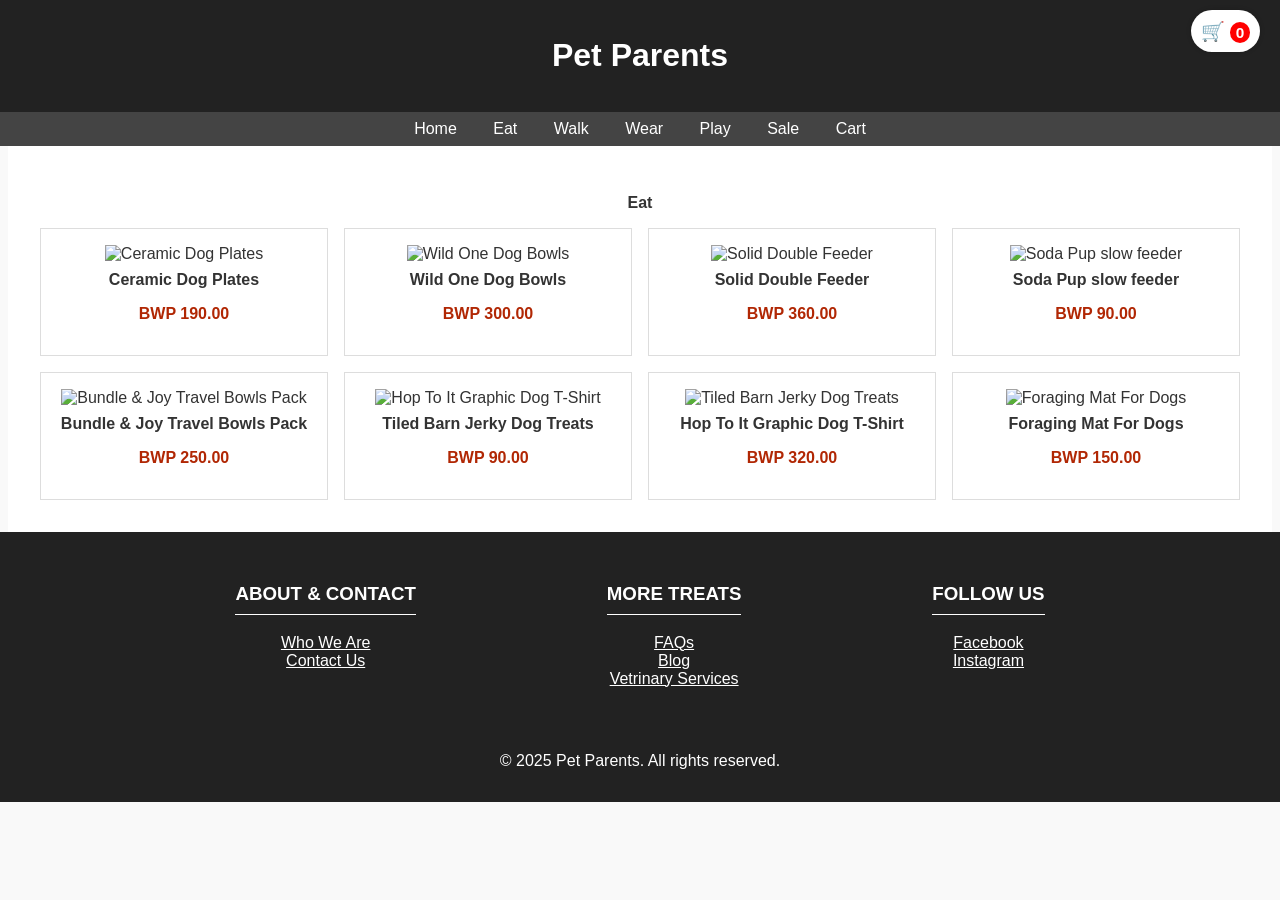
==== Eat 3.html @ 6826b702 "Add files via upload" ====
<!DOCTYPE html>
<html lang="en">
<head>
  <meta charset="UTF-8" />
  <meta name="viewport" content="width=device-width, initial-scale=1" />
  <title>Pet Parents </title>
   <link rel="stylesheet" href="styles.css" />
   
</head>
<body>
<div id="cart-icon-container" onclick="window.location.href='Pet cart.html'">
    🛒 <span id="cart-count">0</span>
  </div>

 <header>
    <h1>Pet Parents</h1>
  </header>
  <nav>
    <a href="index.html">Home</a>
    <a href="Eat 3.html">Eat</a>
    <a href="Walk 3.html">Walk</a>
    <a href="Wear 3.html">Wear</a>
    <a href="Play 3.html">Play</a>
    <a href="Sale 3.html">Sale</a>
    <a href="Pet cart.html">Cart</a>
  </nav>

  <main>
  <p style="text-align: center; font-weight: bold;">
 Eat
   </p>
    <div class="product-grid">
      <div class="product-card" onclick="addToCart('Ceramic Dog Plates', 320, 'https: C:\Users\Chenesani\Downloads\WMD\Dog plates.png ', 1)">
        <img src= "C:\Users\Chenesani\Downloads\WMD\Dog plates.png" alt=" Ceramic Dog Plates " />
        <p class="product-name">Ceramic Dog Plates</p>
        <p class="price">BWP 190.00</p>
      </div>
	  <div class="product-card" onclick="addToCart(' Wild One Dog Bowls ', 320, 'https://via.placeholder.com/250', 'M', 1)">
        <img src= "C:\Users\Chenesani\Downloads\WMD\Wild One Dog Bowl.png" alt=" Wild One Dog Bowls " />
        <p class="product-name">Wild One Dog Bowls</p>
        <p class="price">BWP 300.00</p>
      </div>
	  <div class="product-card" onclick="addToCart(' Solid Double Feeder ', 320, 'https://via.placeholder.com/250', 'M', 1)">
        <img src= "C:\Users\Chenesani\Downloads\WMD\Solid Double Feeder.png" alt=" Solid Double Feeder " />
        <p class="product-name">Solid Double Feeder</p>
        <p class="price">BWP 360.00</p>
      </div>
	  <div class="product-card" onclick="addToCart(' Soda Pup slow feeder ', 320, 'https://via.placeholder.com/250', 'M', 1)">
        <img src= "C:\Users\Chenesani\Downloads\WMD\Soda Pup slow feeder.png" alt=" Soda Pup slow feeder " />
        <p class="product-name">Soda Pup slow feeder</p>
        <p class="price">BWP 90.00</p>
      </div>
	  <div class="product-card" onclick="addToCart(' Bundle & Joy Travel Bowls Pack ', 320, 'https://via.placeholder.com/250', 'M', 1)">
        <img src= "C:\Users\Chenesani\Downloads\WMD\Bundle & Joy silicone bowls.png" alt="Bundle & Joy Travel Bowls Pack  " />
        <p class="product-name">Bundle & Joy Travel Bowls Pack</p>
        <p class="price">BWP 250.00</p>
      </div>
      <div class="product-card" onclick="addToCart('Hop To It Graphic Dog T-Shirt', 320, 'https://via.placeholder.com/250', 'M', 1)">
        <img src= "C:\Users\Chenesani\Downloads\WMD\Tilted Barn Jerky Dog Treats.png" alt="Hop To It Graphic Dog T-Shirt" />
        <p class="product-name">Tiled Barn Jerky Dog Treats</p>
        <p class="price">BWP 90.00</p>
      </div>
	  <div class="product-card" onclick="addToCart(' Tiled Barn Jerky Dog Treats ', 320, 'https://via.placeholder.com/250', 'M', 1)">
        <img src= "C:\Users\Chenesani\Downloads\WMD\Fera colagen food topper.png" alt="Tiled Barn Jerky Dog Treats  " />
        <p class="product-name">Hop To It Graphic Dog T-Shirt</p>
        <p class="price">BWP 320.00</p>
      </div>
	    <div class="product-card" onclick="addToCart(' Foraging Mat For Dogs ', 320, 'https://via.placeholder.com/250', 'M', 1)">
        <img src= "C:\Users\Chenesani\Downloads\WMD\Foraging Mat For Dogs.png" alt=" Foraging Mat For Dogs " />
        <p class="product-name">Foraging Mat For Dogs</p>
        <p class="price">BWP 150.00</p>
      </div>
    </div>
  </main>

  <footer>
    <div style="display: flex; flex-wrap: wrap; justify-content: space-around; max-width: 1000px; margin: auto;">
      <div style="margin: 1em;">
        <h3 style="border-bottom: 1px solid #fff; padding-bottom: 0.5em;">ABOUT & CONTACT</h3>
        <ul style="list-style: none; padding: 0;">
          <li><a href="About us.html" style="color:white;">Who We Are</a></li>
          <li><a href="Contact us.html" style="color:white;">Contact Us</a></li>
        </ul>
      </div>
      <div style="margin: 1em;">
        <h3 style="border-bottom: 1px solid #fff; padding-bottom: 0.5em;">MORE TREATS</h3>
        <ul style="list-style: none; padding: 0;">
          <li><a href="FAQ.html" style="color:white;">FAQs</a></li>
          <li><a href="Blog.html" style="color:white;">Blog</a></li>
          <li><a href="Veterinary Services.html" style="color:white;">Vetrinary Services</a></li>
        </ul>
      </div
	  <div style="display: flex; flex-wrap: wrap; justify-content: space-around; max-width: 1000px; margin: auto;">
      <div style="margin: 1em;">
        <h3 style="border-bottom: 1px solid #fff; padding-bottom: 0.5em;">FOLLOW US</h3>
        <ul style="list-style: none; padding: 0;">
          <li><a href="https://www.facebook.com/" style="color:white;">Facebook</a></li>
          <li><a href="https://www.instagram.com/" style="color:white;">Instagram</a></li>
        </ul>
      </div>
    </div>
    <p style="text-align: center; margin-top: 2em;">&copy; 2025 Pet Parents. All rights reserved.</p>
  </footer>
 <script src="Pet cart.js"></script>
</body>
</html>
---- styles.css ----
body {
      font-family: Arial, sans-serif;
      margin: 0;
      padding: 0;
      background-color: #f9f9f9;
      color: #333;
    }
    header, footer {
      background-color: #222;
      color: #fff;
      padding: 1em;
      text-align: center;
    }
    nav {
      background-color: #444;
      padding: 0.5em;
      text-align: center;
    }
    nav a {
      color: #fff;
      margin: 0 1em;
      text-decoration: none;
    }
    main {
      padding: 2em;
      max-width: 1200px;
      margin: auto;
      background-color: #fff;
    }
    .product-grid {
      display: grid;
      grid-template-columns: repeat(auto-fill, minmax(250px, 1fr));
      gap: 1em;
    }
    .product-card {
      background-color: #fff;
      border: 1px solid #ddd;
      padding: 1em;
      text-align: center;
      cursor: pointer;
      transition: transform 0.2s;
    }
    .product-card:hover {
      transform: scale(1.02);
    }
    .product-card img {
      width: 100%;
      height: auto;
    }
    .product-name {
      font-weight: bold;
      margin: 0.5em 0 0.2em;
    }
    .price {
      color: #b12704;
      font-weight: bold;
    }
	
	#cart-icon-container {
  position: fixed;
  top: 10px;
  right: 20px;
  z-index: 1000;
  font-size: 1.2em;
  font-weight: bold;
  cursor: pointer;
  background-color: white;
  padding: 0.5em;
  border-radius: 50px;
  box-shadow: 0 0 5px rgba(0,0,0,0.2);
}

#cart-count {
  background: red;
  color: white;
  border-radius: 50%;
  padding: 2px 6px;
  font-size: 0.8em;
}
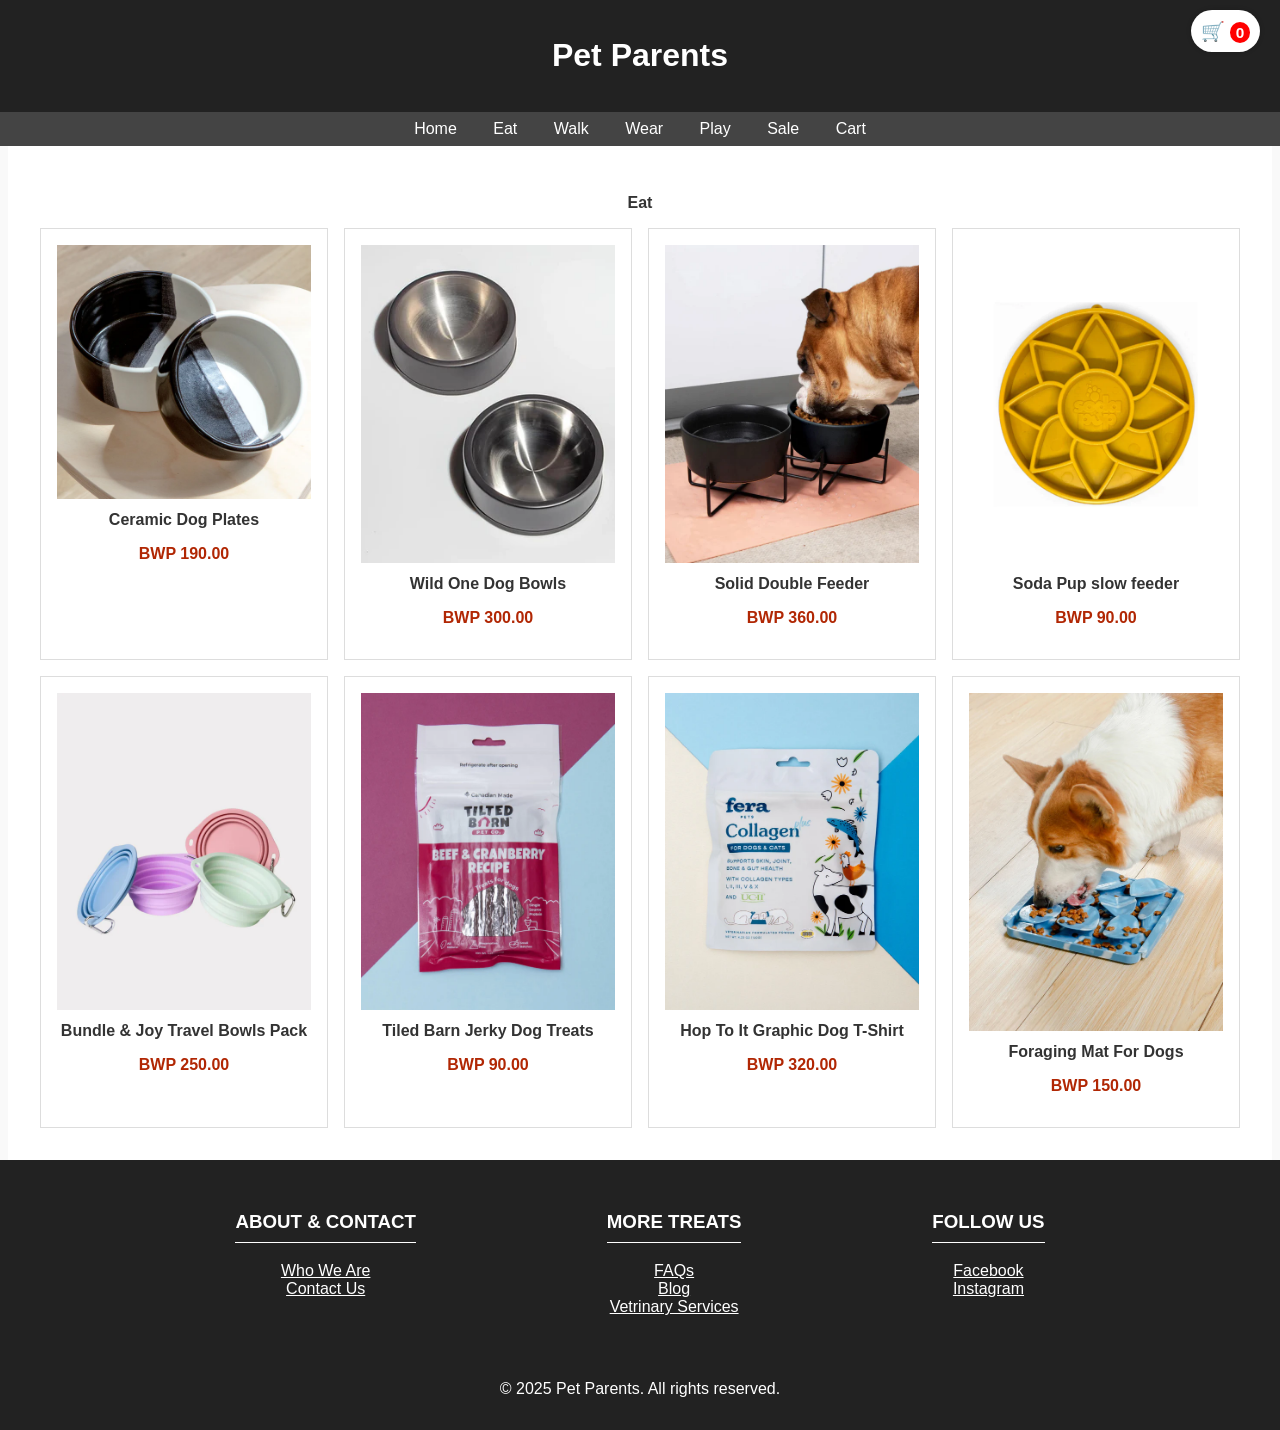
==== commit 82790ead: "Update Eat 3.html" ====
--- a/Eat 3.html
+++ b/Eat 3.html
@@ -31,42 +31,42 @@
    </p>
     <div class="product-grid">
       <div class="product-card" onclick="addToCart('Ceramic Dog Plates', 320, 'https: C:\Users\Chenesani\Downloads\WMD\Dog plates.png ', 1)">
-        <img src= "C:\Users\Chenesani\Downloads\WMD\Dog plates.png" alt=" Ceramic Dog Plates " />
+        <img src= "Dog plates.png" alt=" Ceramic Dog Plates " />
         <p class="product-name">Ceramic Dog Plates</p>
         <p class="price">BWP 190.00</p>
       </div>
 	  <div class="product-card" onclick="addToCart(' Wild One Dog Bowls ', 320, 'https://via.placeholder.com/250', 'M', 1)">
-        <img src= "C:\Users\Chenesani\Downloads\WMD\Wild One Dog Bowl.png" alt=" Wild One Dog Bowls " />
+        <img src= "Wild One Dog Bowl.png" alt=" Wild One Dog Bowls " />
         <p class="product-name">Wild One Dog Bowls</p>
         <p class="price">BWP 300.00</p>
       </div>
 	  <div class="product-card" onclick="addToCart(' Solid Double Feeder ', 320, 'https://via.placeholder.com/250', 'M', 1)">
-        <img src= "C:\Users\Chenesani\Downloads\WMD\Solid Double Feeder.png" alt=" Solid Double Feeder " />
+        <img src= "Solid Double Feeder.png" alt=" Solid Double Feeder " />
         <p class="product-name">Solid Double Feeder</p>
         <p class="price">BWP 360.00</p>
       </div>
 	  <div class="product-card" onclick="addToCart(' Soda Pup slow feeder ', 320, 'https://via.placeholder.com/250', 'M', 1)">
-        <img src= "C:\Users\Chenesani\Downloads\WMD\Soda Pup slow feeder.png" alt=" Soda Pup slow feeder " />
+        <img src= "Soda Pup slow feeder.png" alt=" Soda Pup slow feeder " />
         <p class="product-name">Soda Pup slow feeder</p>
         <p class="price">BWP 90.00</p>
       </div>
 	  <div class="product-card" onclick="addToCart(' Bundle & Joy Travel Bowls Pack ', 320, 'https://via.placeholder.com/250', 'M', 1)">
-        <img src= "C:\Users\Chenesani\Downloads\WMD\Bundle & Joy silicone bowls.png" alt="Bundle & Joy Travel Bowls Pack  " />
+        <img src= "Bundle & Joy silicone bowls.png" alt="Bundle & Joy Travel Bowls Pack  " />
         <p class="product-name">Bundle & Joy Travel Bowls Pack</p>
         <p class="price">BWP 250.00</p>
       </div>
       <div class="product-card" onclick="addToCart('Hop To It Graphic Dog T-Shirt', 320, 'https://via.placeholder.com/250', 'M', 1)">
-        <img src= "C:\Users\Chenesani\Downloads\WMD\Tilted Barn Jerky Dog Treats.png" alt="Hop To It Graphic Dog T-Shirt" />
+        <img src= "Tilted Barn Jerky Dog Treats.png" alt="Hop To It Graphic Dog T-Shirt" />
         <p class="product-name">Tiled Barn Jerky Dog Treats</p>
         <p class="price">BWP 90.00</p>
       </div>
 	  <div class="product-card" onclick="addToCart(' Tiled Barn Jerky Dog Treats ', 320, 'https://via.placeholder.com/250', 'M', 1)">
-        <img src= "C:\Users\Chenesani\Downloads\WMD\Fera colagen food topper.png" alt="Tiled Barn Jerky Dog Treats  " />
+        <img src= "Fera colagen food topper.png" alt="Tiled Barn Jerky Dog Treats  " />
         <p class="product-name">Hop To It Graphic Dog T-Shirt</p>
         <p class="price">BWP 320.00</p>
       </div>
 	    <div class="product-card" onclick="addToCart(' Foraging Mat For Dogs ', 320, 'https://via.placeholder.com/250', 'M', 1)">
-        <img src= "C:\Users\Chenesani\Downloads\WMD\Foraging Mat For Dogs.png" alt=" Foraging Mat For Dogs " />
+        <img src= "Foraging Mat For Dogs.png" alt=" Foraging Mat For Dogs " />
         <p class="product-name">Foraging Mat For Dogs</p>
         <p class="price">BWP 150.00</p>
       </div>
@@ -103,4 +103,4 @@
   </footer>
  <script src="Pet cart.js"></script>
 </body>
-</html>+</html>
